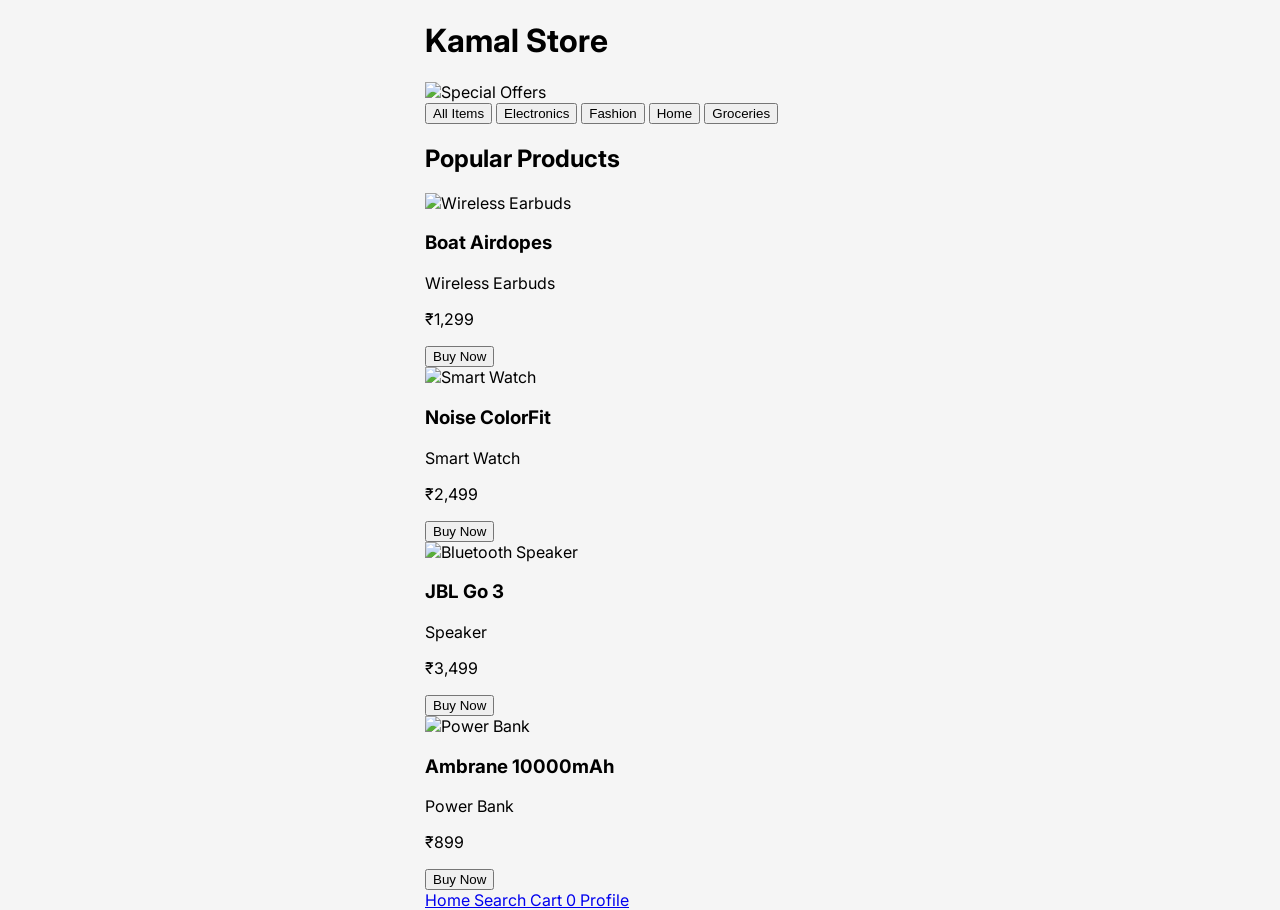
==== index.html @ 98e39c2b "Initial commit from Bharat AI Studio (index.html)" ====
<!DOCTYPE html>
<html lang="en">
<head>
    <meta charset="UTF-8">
    <meta name="viewport" content="width=device-width, initial-scale=1.0, maximum-scale=1.0, user-scalable=no, viewport-fit=cover">
    <meta name="apple-mobile-web-app-capable" content="yes">
    <title>Kamal Store</title>
    <script src="https://cdn.tailwindcss.com"></script>
    <script src="https://unpkg.com/lucide@latest"></script>
    <link rel="stylesheet" href="styles.css">
    <link href="https://fonts.googleapis.com/css2?family=Inter:wght@400;500;600&display=swap" rel="stylesheet">
    <style>
        body {
            font-family: 'Inter', sans-serif;
            max-width: 430px;
            margin: 0 auto;
            background: #f5f5f5;
        }
    </style>
</head>
<body class="relative min-h-screen pb-16">
    <!-- Top App Bar -->
    <header class="sticky top-0 z-10 bg-white shadow-sm p-4 flex justify-between items-center">
        <h1 class="text-xl font-bold text-indigo-600">Kamal Store</h1>
        <div class="flex gap-4">
            <i data-lucide="search" class="text-gray-600"></i>
            <i data-lucide="bell" class="text-gray-600"></i>
        </div>
    </header>

    <main class="p-4">
        <!-- Hero Section -->
        <div class="mb-6 rounded-xl overflow-hidden">
            <img src="https://images.unsplash.com/photo-1607082348824-0a96f2a4b9da?ixlib=rb-4.0.3&ixid=M3wxMjA3fDB8MHxwaG90by1wYWdlfHx8fGVufDB8fHx8fA%3D%3D&auto=format&fit=crop&w=1470&q=80" 
                 alt="Special Offers" class="w-full h-40 object-cover rounded-lg">
        </div>

        <!-- Categories -->
        <div class="flex gap-2 overflow-x-auto pb-2 mb-6">
            <button class="px-4 py-2 bg-indigo-100 text-indigo-700 rounded-full whitespace-nowrap">All Items</button>
            <button class="px-4 py-2 bg-gray-100 text-gray-700 rounded-full whitespace-nowrap">Electronics</button>
            <button class="px-4 py-2 bg-gray-100 text-gray-700 rounded-full whitespace-nowrap">Fashion</button>
            <button class="px-4 py-2 bg-gray-100 text-gray-700 rounded-full whitespace-nowrap">Home</button>
            <button class="px-4 py-2 bg-gray-100 text-gray-700 rounded-full whitespace-nowrap">Groceries</button>
        </div>

        <!-- Products Grid -->
        <h2 class="text-lg font-semibold mb-4">Popular Products</h2>
        <div class="grid grid-cols-2 gap-4">
            <!-- Product 1 -->
            <div class="bg-white rounded-xl p-3 shadow-sm">
                <img src="https://m.media-amazon.com/images/I/71TPda7cwUL._SL1500_.jpg" 
                     alt="Wireless Earbuds" class="w-full h-32 object-contain mb-2">
                <h3 class="font-medium text-sm">Boat Airdopes</h3>
                <p class="text-gray-500 text-xs">Wireless Earbuds</p>
                <p class="font-bold mt-1">₹1,299</p>
                <button class="w-full mt-2 bg-indigo-600 text-white py-1 rounded-lg text-sm" 
                        onclick="addToCart('Boat Airdopes', 1299, 'https://m.media-amazon.com/images/I/71TPda7cwUL._SL1500_.jpg')">
                    Buy Now
                </button>
            </div>

            <!-- Product 2 -->
            <div class="bg-white rounded-xl p-3 shadow-sm">
                <img src="https://m.media-amazon.com/images/I/61L1ItFgFHL._SL1500_.jpg" 
                     alt="Smart Watch" class="w-full h-32 object-contain mb-2">
                <h3 class="font-medium text-sm">Noise ColorFit</h3>
                <p class="text-gray-500 text-xs">Smart Watch</p>
                <p class="font-bold mt-1">₹2,499</p>
                <button class="w-full mt-2 bg-indigo-600 text-white py-1 rounded-lg text-sm"
                        onclick="addToCart('Noise ColorFit', 2499, 'https://m.media-amazon.com/images/I/61L1ItFgFHL._SL1500_.jpg')">
                    Buy Now
                </button>
            </div>

            <!-- Product 3 -->
            <div class="bg-white rounded-xl p-3 shadow-sm">
                <img src="https://m.media-amazon.com/images/I/61BGE6iu4AL._SL1500_.jpg" 
                     alt="Bluetooth Speaker" class="w-full h-32 object-contain mb-2">
                <h3 class="font-medium text-sm">JBL Go 3</h3>
                <p class="text-gray-500 text-xs">Speaker</p>
                <p class="font-bold mt-1">₹3,499</p>
                <button class="w-full mt-2 bg-indigo-600 text-white py-1 rounded-lg text-sm"
                        onclick="addToCart('JBL Go 3', 3499, 'https://m.media-amazon.com/images/I/61BGE6iu4AL._SL1500_.jpg')">
                    Buy Now
                </button>
            </div>

            <!-- Product 4 -->
            <div class="bg-white rounded-xl p-3 shadow-sm">
                <img src="https://m.media-amazon.com/images/I/61nzj5gPqLL._SL1500_.jpg" 
                     alt="Power Bank" class="w-full h-32 object-contain mb-2">
                <h3 class="font-medium text-sm">Ambrane 10000mAh</h3>
                <p class="text-gray-500 text-xs">Power Bank</p>
                <p class="font-bold mt-1">₹899</p>
                <button class="w-full mt-2 bg-indigo-600 text-white py-1 rounded-lg text-sm"
                        onclick="addToCart('Ambrane Power Bank', 899, 'https://m.media-amazon.com/images/I/61nzj5gPqLL._SL1500_.jpg')">
                    Buy Now
                </button>
            </div>
        </div>
    </main>

    <!-- Bottom Navigation -->
    <nav class="fixed bottom-0 w-full max-w-[430px] bg-white border-t flex justify-around py-3">
        <a href="index.html" class="flex flex-col items-center text-indigo-600">
            <i data-lucide="home" class="w-5 h-5"></i>
            <span class="text-xs mt-1">Home</span>
        </a>
        <a href="#" class="flex flex-col items-center text-gray-500">
            <i data-lucide="search" class="w-5 h-5"></i>
            <span class="text-xs mt-1">Search</span>
        </a>
        <a href="cart.html" class="flex flex-col items-center text-gray-500 relative">
            <i data-lucide="shopping-cart" class="w-5 h-5"></i>
            <span class="text-xs mt-1">Cart</span>
            <span id="cartCount" class="absolute -top-1 -right-2 bg-red-500 text-white text-xs rounded-full w-5 h-5 flex items-center justify-center hidden">0</span>
        </a>
        <a href="#" class="flex flex-col items-center text-gray-500">
            <i data-lucide="user" class="w-5 h-5"></i>
            <span class="text-xs mt-1">Profile</span>
        </a>
    </nav>

    <script src="app.js"></script>
    <script>
        lucide.createIcons();
        updateCartCount();
    </script>
</body>
</html>
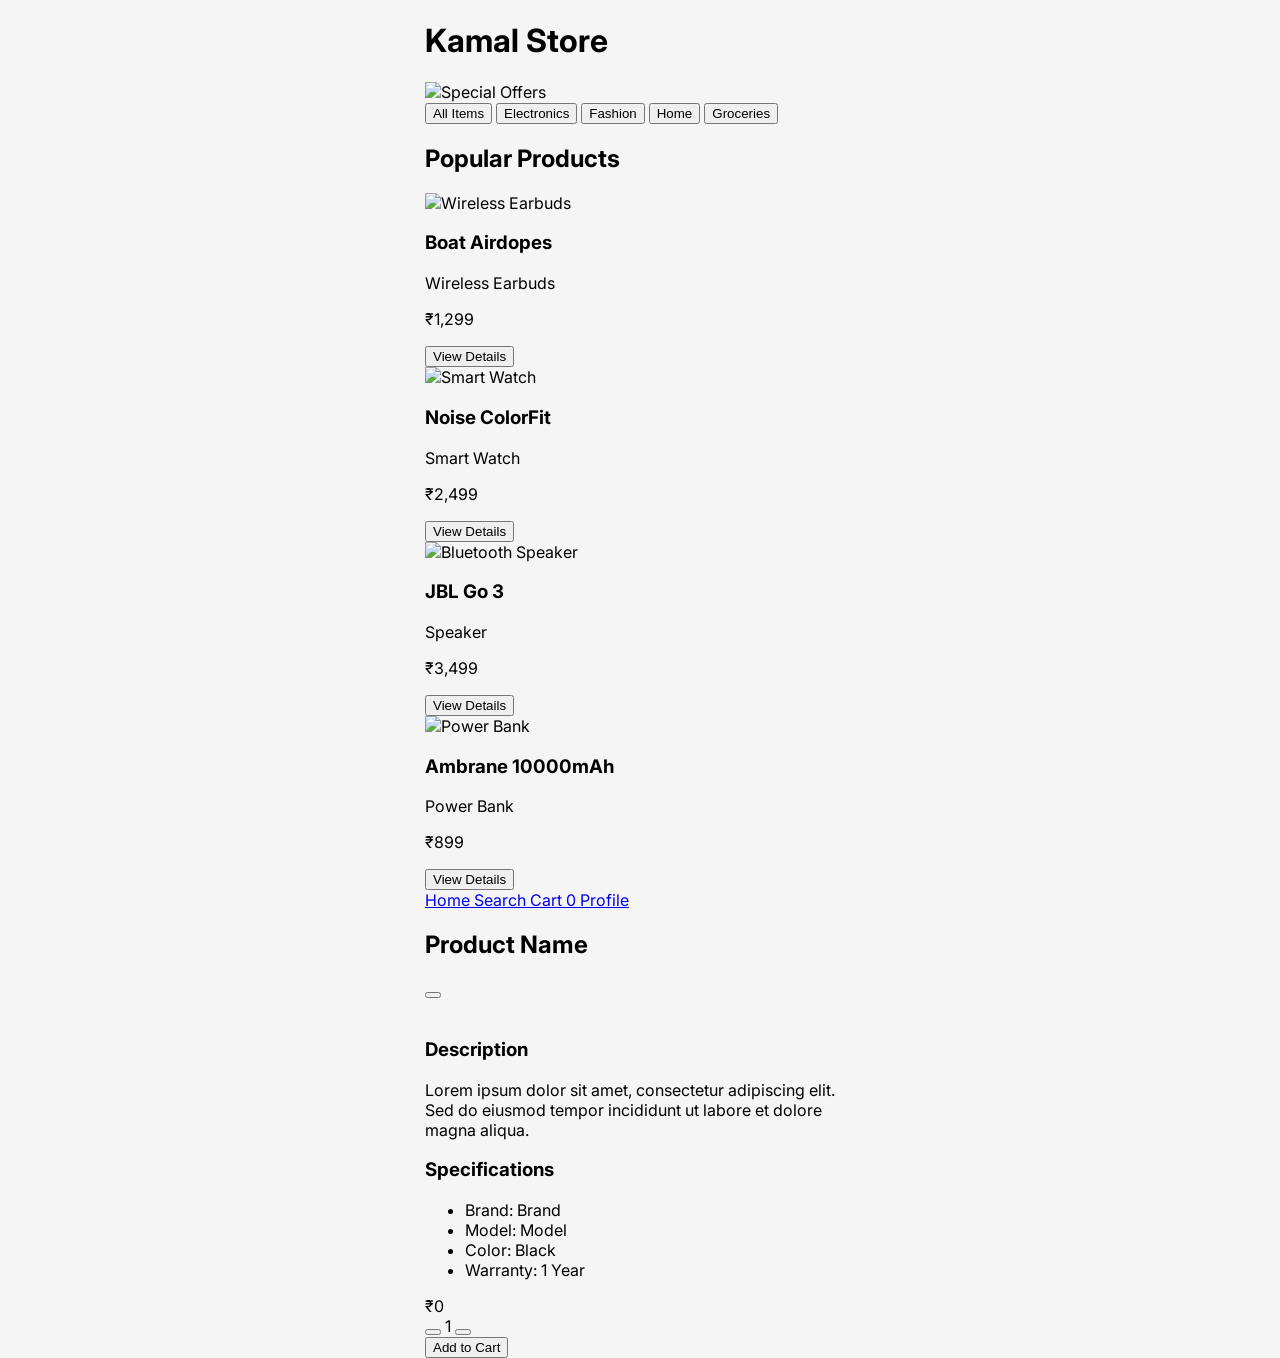
==== commit 5978b140: "Initial commit from Bharat AI Studio (index.html)" ====
--- a/index.html
+++ b/index.html
@@ -48,54 +48,54 @@
         <h2 class="text-lg font-semibold mb-4">Popular Products</h2>
         <div class="grid grid-cols-2 gap-4">
             <!-- Product 1 -->
-            <div class="bg-white rounded-xl p-3 shadow-sm">
+            <div class="bg-white rounded-xl p-3 shadow-sm product-card">
                 <img src="https://m.media-amazon.com/images/I/71TPda7cwUL._SL1500_.jpg" 
                      alt="Wireless Earbuds" class="w-full h-32 object-contain mb-2">
                 <h3 class="font-medium text-sm">Boat Airdopes</h3>
                 <p class="text-gray-500 text-xs">Wireless Earbuds</p>
                 <p class="font-bold mt-1">₹1,299</p>
                 <button class="w-full mt-2 bg-indigo-600 text-white py-1 rounded-lg text-sm" 
-                        onclick="addToCart('Boat Airdopes', 1299, 'https://m.media-amazon.com/images/I/71TPda7cwUL._SL1500_.jpg')">
-                    Buy Now
+                        onclick="showProductDetail('Boat Airdopes', 1299, 'https://m.media-amazon.com/images/I/71TPda7cwUL._SL1500_.jpg')">
+                    View Details
                 </button>
             </div>
 
             <!-- Product 2 -->
-            <div class="bg-white rounded-xl p-3 shadow-sm">
+            <div class="bg-white rounded-xl p-3 shadow-sm product-card">
                 <img src="https://m.media-amazon.com/images/I/61L1ItFgFHL._SL1500_.jpg" 
                      alt="Smart Watch" class="w-full h-32 object-contain mb-2">
                 <h3 class="font-medium text-sm">Noise ColorFit</h3>
                 <p class="text-gray-500 text-xs">Smart Watch</p>
                 <p class="font-bold mt-1">₹2,499</p>
                 <button class="w-full mt-2 bg-indigo-600 text-white py-1 rounded-lg text-sm"
-                        onclick="addToCart('Noise ColorFit', 2499, 'https://m.media-amazon.com/images/I/61L1ItFgFHL._SL1500_.jpg')">
-                    Buy Now
+                        onclick="showProductDetail('Noise ColorFit', 2499, 'https://m.media-amazon.com/images/I/61L1ItFgFHL._SL1500_.jpg')">
+                    View Details
                 </button>
             </div>
 
             <!-- Product 3 -->
-            <div class="bg-white rounded-xl p-3 shadow-sm">
+            <div class="bg-white rounded-xl p-3 shadow-sm product-card">
                 <img src="https://m.media-amazon.com/images/I/61BGE6iu4AL._SL1500_.jpg" 
                      alt="Bluetooth Speaker" class="w-full h-32 object-contain mb-2">
                 <h3 class="font-medium text-sm">JBL Go 3</h3>
                 <p class="text-gray-500 text-xs">Speaker</p>
                 <p class="font-bold mt-1">₹3,499</p>
                 <button class="w-full mt-2 bg-indigo-600 text-white py-1 rounded-lg text-sm"
-                        onclick="addToCart('JBL Go 3', 3499, 'https://m.media-amazon.com/images/I/61BGE6iu4AL._SL1500_.jpg')">
-                    Buy Now
+                        onclick="showProductDetail('JBL Go 3', 3499, 'https://m.media-amazon.com/images/I/61BGE6iu4AL._SL1500_.jpg')">
+                    View Details
                 </button>
             </div>
 
             <!-- Product 4 -->
-            <div class="bg-white rounded-xl p-3 shadow-sm">
+            <div class="bg-white rounded-xl p-3 shadow-sm product-card">
                 <img src="https://m.media-amazon.com/images/I/61nzj5gPqLL._SL1500_.jpg" 
                      alt="Power Bank" class="w-full h-32 object-contain mb-2">
                 <h3 class="font-medium text-sm">Ambrane 10000mAh</h3>
                 <p class="text-gray-500 text-xs">Power Bank</p>
                 <p class="font-bold mt-1">₹899</p>
                 <button class="w-full mt-2 bg-indigo-600 text-white py-1 rounded-lg text-sm"
-                        onclick="addToCart('Ambrane Power Bank', 899, 'https://m.media-amazon.com/images/I/61nzj5gPqLL._SL1500_.jpg')">
-                    Buy Now
+                        onclick="showProductDetail('Ambrane Power Bank', 899, 'https://m.media-amazon.com/images/I/61nzj5gPqLL._SL1500_.jpg')">
+                    View Details
                 </button>
             </div>
         </div>
@@ -122,6 +122,50 @@
         </a>
     </nav>
 
+    <!-- Product Detail Modal -->
+    <div id="productModal" class="fixed inset-0 bg-black bg-opacity-50 z-50 hidden">
+        <div class="absolute bottom-0 w-full bg-white rounded-t-3xl p-6 max-h-[90vh] overflow-y-auto">
+            <div class="flex justify-between items-center mb-4">
+                <h2 class="text-xl font-bold" id="modalProductName">Product Name</h2>
+                <button onclick="closeModal()">
+                    <i data-lucide="x" class="w-6 h-6"></i>
+                </button>
+            </div>
+            <img id="modalProductImage" src="" alt="" class="w-full h-48 object-contain mb-4">
+            <div class="mb-4">
+                <h3 class="font-semibold mb-2">Description</h3>
+                <p id="modalProductDesc" class="text-gray-600 text-sm">Lorem ipsum dolor sit amet, consectetur adipiscing elit. Sed do eiusmod tempor incididunt ut labore et dolore magna aliqua.</p>
+            </div>
+            <div class="mb-4">
+                <h3 class="font-semibold mb-2">Specifications</h3>
+                <ul class="text-sm space-y-1">
+                    <li class="flex justify-between"><span class="text-gray-500">Brand:</span> <span id="modalBrand">Brand</span></li>
+                    <li class="flex justify-between"><span class="text-gray-500">Model:</span> <span id="modalModel">Model</span></li>
+                    <li class="flex justify-between"><span class="text-gray-500">Color:</span> <span id="modalColor">Black</span></li>
+                    <li class="flex justify-between"><span class="text-gray-500">Warranty:</span> <span id="modalWarranty">1 Year</span></li>
+                </ul>
+            </div>
+            <div class="flex justify-between items-center mb-6">
+                <span class="text-xl font-bold" id="modalProductPrice">₹0</span>
+                <div class="flex items-center gap-2">
+                    <button onclick="decreaseQuantity()" class="w-8 h-8 rounded-full bg-gray-200 flex items-center justify-center">
+                        <i data-lucide="minus" class="w-4 h-4"></i>
+                    </button>
+                    <span id="productQuantity" class="font-medium">1</span>
+                    <button onclick="increaseQuantity()" class="w-8 h-8 rounded-full bg-gray-200 flex items-center justify-center">
+                        <i data-lucide="plus" class="w-4 h-4"></i>
+                    </button>
+                </div>
+            </div>
+            <button onclick="addToCartFromModal()" class="w-full bg-indigo-600 text-white py-3 rounded-lg font-medium">
+                Add to Cart
+            </button>
+        </div>
+    </div>
+
+    <!-- Toast Notification -->
+    <div id="toast" class="toast"></div>
+
     <script src="app.js"></script>
     <script>
         lucide.createIcons();
--- a/styles.css
+++ b/styles.css
@@ -0,0 +1,55 @@
+/* Custom animations */
+@keyframes slideIn {
+    from {
+        transform: translateY(20px);
+        opacity: 0;
+    }
+    to {
+        transform: translateY(0);
+        opacity: 1;
+    }
+}
+
+/* Toast notification */
+.toast {
+    position: fixed;
+    bottom: 80px;
+    left: 50%;
+    transform: translateX(-50%);
+    background-color: #333;
+    color: white;
+    padding: 12px 24px;
+    border-radius: 8px;
+    z-index: 1000;
+    animation: slideIn 0.3s ease-out;
+    display: none;
+}
+
+/* Product card hover effect */
+.product-card {
+    transition: transform 0.2s ease, box-shadow 0.2s ease;
+}
+
+.product-card:hover {
+    transform: translateY(-2px);
+    box-shadow: 0 4px 6px rgba(0, 0, 0, 0.1);
+}
+
+/* Custom scrollbar */
+::-webkit-scrollbar {
+    width: 4px;
+    height: 4px;
+}
+
+::-webkit-scrollbar-track {
+    background: #f1f1f1;
+}
+
+::-webkit-scrollbar-thumb {
+    background: #888;
+    border-radius: 2px;
+}
+
+::-webkit-scrollbar-thumb:hover {
+    background: #555;
+}
